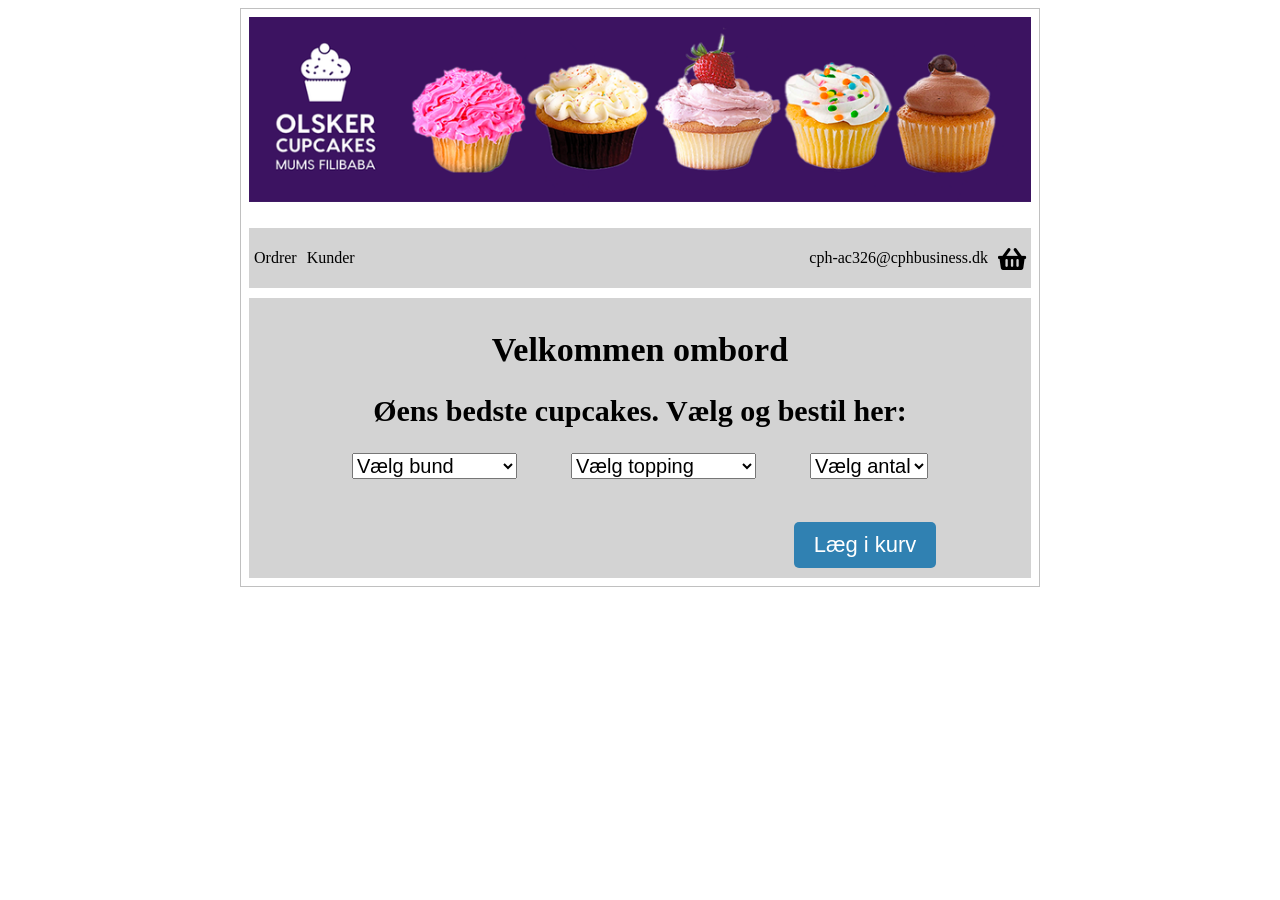
==== cupcake projekt/target/classes/templates/cupcake.html @ 4a653398 "Add files via upload" ====
<!DOCTYPE html>
<html lang="en">
<head>
  <meta charset="UTF-8">
  <title>cupcake</title>
  <link href="../public/css/style.css" th:href="@{/css/style.css}" rel="stylesheet"/>
  <link rel="stylesheet" href="https://cdnjs.cloudflare.com/ajax/libs/font-awesome/5.15.4/css/all.min.css" crossorigin="anonymous" />

</head>

<body>

<div class="page">

  <div>
    <img class="image" alt="logo" src="../public/images/cupcake.png" th:src="@{/images/cupcake.png}"/>

    <h1><span th:text="${session.currentUser.email}"></span></h1>
  </div>

  <div class="parentflex">

    <div class="navigation">
      <p>Ordrer</p>
      <p>Kunder</p>
    </div>

    <div class="flexos">
        <p>
          cph-ac326@cphbusiness.dk
        </p>
        <i class="fas fa-shopping-basket"></i>
    </div>

  </div>



  <div class="cupcake-container">
    <div id="content">
      <div id="intro-text">
        <h1>Velkommen ombord</h1>
        <h2>Øens bedste cupcakes. Vælg og bestil her: </h2>
      </div>

      <div id="dropdowns">
        <select name="bottom" id="bottom">
          <option style="display: none;">Vælg bund</option>
          <option value="chocolate">Chocolate (5 kr)</option>
          <option value="vanilla">Vanilla (5 kr)</option>
          <option value="nutmeg">Nutmeg (5 kr)</option>
          <option value="pistacio">Pistacio (6 kr)</option>
          <option value="almond">Almond (7 kr)</option>
        </select>
        <select name="top" id="top">
          <option style="display: none;">Vælg topping</option>
          <option value="chocolate">Chocolate (5 kr)</option>
          <option value="blueberry">Blueberry (5 kr)</option>
          <option value="rasberry">Rasberry (5 kr)</option>
          <option value="crispy">Crispy (6 kr)</option>
          <option value="strawberry">Strawberry (6 kr)</option>
          <option value="rum/raisin">Rum/Raisin (7 kr)</option>
          <option value="orange">Orange (8 kr)</option>
          <option value="lemon">Lemon (8 kr)</option>
          <option value="blue cheese">Blue cheese (9 kr)</option>
        </select>
        <select name="quantity" id="quantity">
          <option style="display: none;">Vælg antal</option>
          <option value="1">1 stk</option>
          <option value="1">2 stk</option>
          <option value="1">3 stk</option>
          <option value="1">4 stk</option>
          <option value="1">5 stk</option>
          <option value="1">6 stk</option>
          <option value="1">7 stk</option>
          <option value="1">8 stk</option>
          <option value="1">9 stk</option>
          <option value="1">10 stk</option>

        </select>
      </div>

      <br>

      <div class="payment">
        <button type="submit2">Læg i kurv</button>
      </div>
    </div>
  </div>

</div>

</body>
</html>
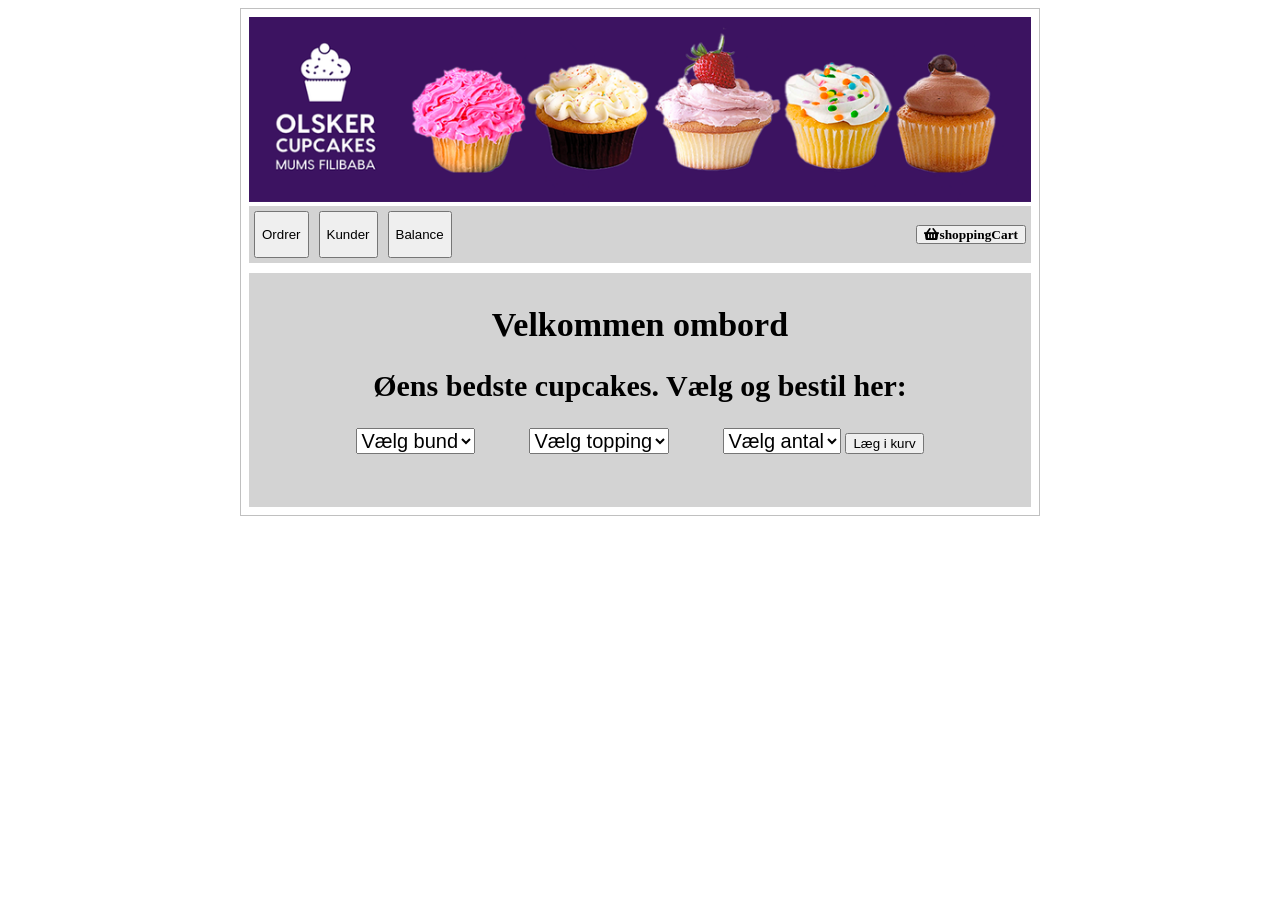
==== commit d2a638c5: "Add files via upload" ====
--- a/cupcake projekt/target/classes/templates/cupcake.html
+++ b/cupcake projekt/target/classes/templates/cupcake.html
@@ -1,10 +1,11 @@
 <!DOCTYPE html>
 <html lang="en">
 <head>
-  <meta charset="UTF-8">
-  <title>cupcake</title>
-  <link href="../public/css/style.css" th:href="@{/css/style.css}" rel="stylesheet"/>
-  <link rel="stylesheet" href="https://cdnjs.cloudflare.com/ajax/libs/font-awesome/5.15.4/css/all.min.css" crossorigin="anonymous" />
+    <meta charset="UTF-8">
+    <title>cupcake</title>
+    <link href="../public/css/style.css" th:href="@{/css/style.css}" rel="stylesheet"/>
+    <link rel="stylesheet" href="https://cdnjs.cloudflare.com/ajax/libs/font-awesome/5.15.4/css/all.min.css"
+          crossorigin="anonymous"/>
 
 </head>
 
@@ -12,81 +13,93 @@
 
 <div class="page">
 
-  <div>
-    <img class="image" alt="logo" src="../public/images/cupcake.png" th:src="@{/images/cupcake.png}"/>
+    <div>
+        <img class="image" alt="logo" src="../public/images/cupcake.png" th:src="@{/images/cupcake.png}"/>
 
-    <h1><span th:text="${session.currentUser.email}"></span></h1>
-  </div>
-
-  <div class="parentflex">
-
-    <div class="navigation">
-      <p>Ordrer</p>
-      <p>Kunder</p>
     </div>
 
-    <div class="flexos">
-        <p>
-          cph-ac326@cphbusiness.dk
-        </p>
-        <i class="fas fa-shopping-basket"></i>
+    <div class="parentflex">
+
+        <div class="navigation">
+            <form action="/orderList" method="get">
+                <button>
+                    <p th:if="${session.currentUser.getRole().equals('ADMIN')}">Ordrer</p>
+                </button>
+            </form>
+
+            <form action="/customerList" method="get">
+                <button>
+                    <p th:if="${session.currentUser.getRole().equals('ADMIN')}">Kunder</p>
+                </button>
+            </form>
+
+            <form action="/addBalance" method="get">
+                <button>
+                    <p th:if="${session.currentUser.getRole().equals('ADMIN')}">Balance</p>
+                </button>
+            </form>
+        </div>
+
+
+        <div class="flexos">
+            <p><span th:text="${session.currentUser.email}"></span></p>
+
+            <form action="/shoppingCart" method="get">
+                <button type="submit" class="fas fa-shopping-basket">shoppingCart</button>
+            </form>
+
+        </div>
     </div>
 
-  </div>
 
+    <div class="cupcake-container">
+        <div id="content">
+            <div id="intro-text">
+                <h1>Velkommen ombord</h1>
+                <h2>Øens bedste cupcakes. Vælg og bestil her: </h2>
+            </div>
 
+            <div id="dropdowns">
+                <form method="post">
+                    <!-- Dropdown for Bund -->
+                    <select id="bund" name="bottomId"> <!-- Changed name to bundId -->
+                        <option value="" selected disabled hidden>Vælg bund</option>
+                        <!-- Use bund.bundId instead of bund.bund_id -->
+                        <option th:each="bund : ${bundList}" th:value="${bund.bundId}"
+                                th:text="${bund.bundName + ' (' + bund.bundPrice + ' kr)'}"></option>
+                    </select>
 
-  <div class="cupcake-container">
-    <div id="content">
-      <div id="intro-text">
-        <h1>Velkommen ombord</h1>
-        <h2>Øens bedste cupcakes. Vælg og bestil her: </h2>
-      </div>
+                    <select id="topping" name="toppingId"> <!-- Change name to toppingId -->
+                        <option value="" selected disabled hidden>Vælg topping</option>
+                        <!-- Use topping.toppingId instead of topping.topping_id -->
+                        <option th:each="topping : ${toppingList}" th:value="${topping.toppingId}"
+                                th:text="${topping.toppingName + ' (' + topping.toppingPrice + ' kr)'}"></option>
+                    </select>
 
-      <div id="dropdowns">
-        <select name="bottom" id="bottom">
-          <option style="display: none;">Vælg bund</option>
-          <option value="chocolate">Chocolate (5 kr)</option>
-          <option value="vanilla">Vanilla (5 kr)</option>
-          <option value="nutmeg">Nutmeg (5 kr)</option>
-          <option value="pistacio">Pistacio (6 kr)</option>
-          <option value="almond">Almond (7 kr)</option>
-        </select>
-        <select name="top" id="top">
-          <option style="display: none;">Vælg topping</option>
-          <option value="chocolate">Chocolate (5 kr)</option>
-          <option value="blueberry">Blueberry (5 kr)</option>
-          <option value="rasberry">Rasberry (5 kr)</option>
-          <option value="crispy">Crispy (6 kr)</option>
-          <option value="strawberry">Strawberry (6 kr)</option>
-          <option value="rum/raisin">Rum/Raisin (7 kr)</option>
-          <option value="orange">Orange (8 kr)</option>
-          <option value="lemon">Lemon (8 kr)</option>
-          <option value="blue cheese">Blue cheese (9 kr)</option>
-        </select>
-        <select name="quantity" id="quantity">
-          <option style="display: none;">Vælg antal</option>
-          <option value="1">1 stk</option>
-          <option value="1">2 stk</option>
-          <option value="1">3 stk</option>
-          <option value="1">4 stk</option>
-          <option value="1">5 stk</option>
-          <option value="1">6 stk</option>
-          <option value="1">7 stk</option>
-          <option value="1">8 stk</option>
-          <option value="1">9 stk</option>
-          <option value="1">10 stk</option>
+                    <select name="quantity" id="quantity">
+                        <option style="display: none;">Vælg antal</option>
+                        <option value="1">1 stk</option>
+                        <option value="2">2 stk</option>
+                        <option value="3">3 stk</option>
+                        <option value="4">4 stk</option>
+                        <option value="5">5 stk</option>
+                        <option value="6">6 stk</option>
+                        <option value="7">7 stk</option>
+                        <option value="8">8 stk</option>
+                        <option value="9">9 stk</option>
+                        <option value="10">10 stk</option>
+                    </select>
+                    <button type="submit" formaction="/addtocart">Læg i kurv</button>
+                </form>
+            </div>
 
-        </select>
-      </div>
+            <br>
 
-      <br>
+            <div class="payment">
 
-      <div class="payment">
-        <button type="submit2">Læg i kurv</button>
-      </div>
+            </div>
+        </div>
     </div>
-  </div>
 
 </div>
 
